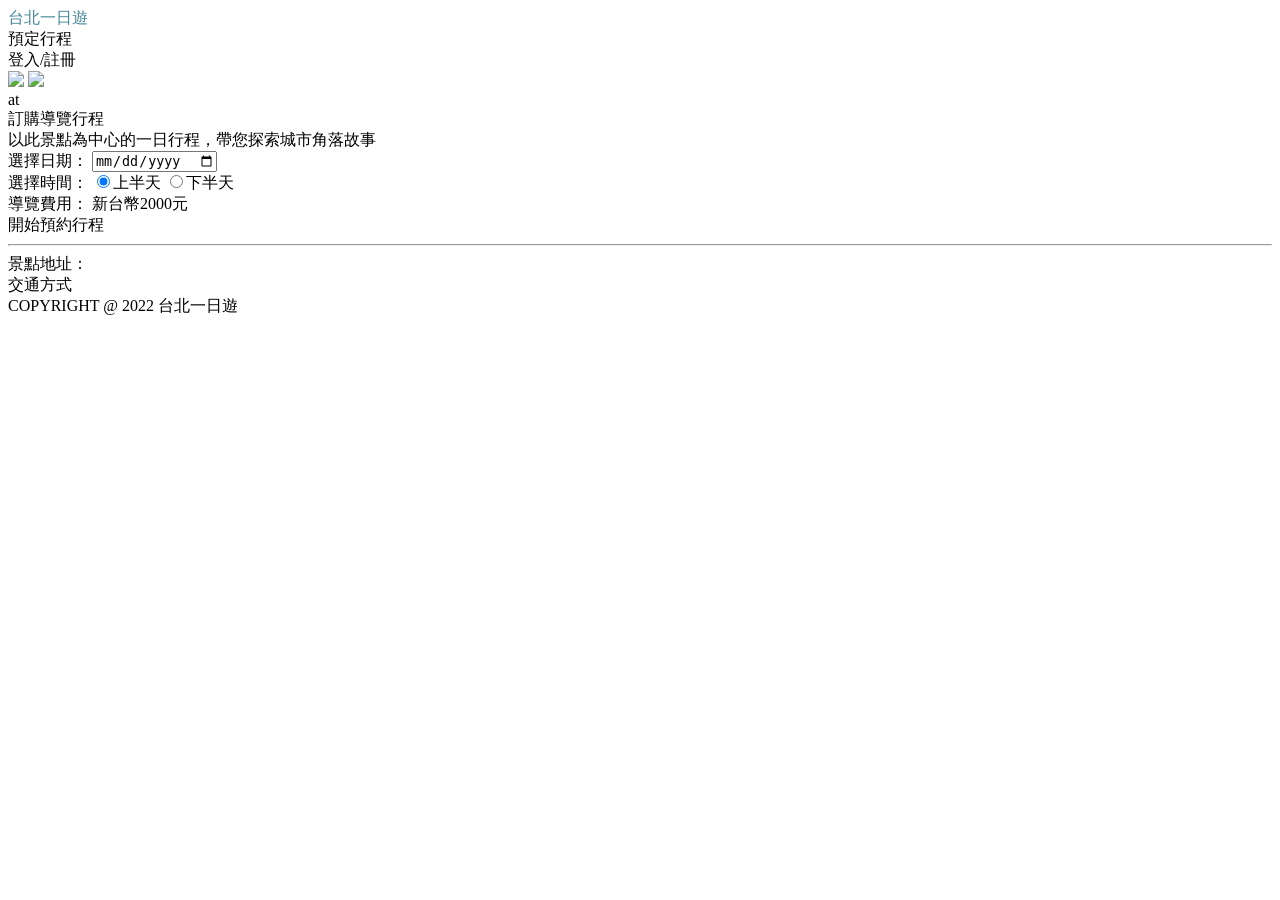
==== templates/attraction.html @ 6078fbfb "style: rearrage the public file, rename the blueprint file, reformat sql statement" ====
<!DOCTYPE html>
<html>
    <head>
        <meta charset="utf-8"/>
        <meta name="viewport" content="width=device-width, initial-scale=1"/>
        <link rel="stylesheet" type="text/css" href="/css/layout.css"/>
        <script src="/javascript/attraction.js" defer></script>
        <title>台北一日遊</title>
    </head>
    <body>
        <div class="navContainer" >
            <div class="nav">
                <div class="title"><a href="/" style="text-decoration:none; color: #448899;">台北一日遊</a></div>
                <div class="nav-item">
                    <div class="item">預定行程</div>
                    <div class="item">登入/註冊</div>
                </div>
            </div>
        </div>

        <div class="booking">
            <div class="carousel">
                <img class="leftArrow" src="/image/btn_rightArrow.png">
                <img class="rightArrow" src="/image/btn_leftArrow.png">
            </div>
            <div class="bookingContainer">
                <div class="carouselName"></div>
                <div class="carouselDescript"><span class="carouselCategory"></span>at<span class="carouselMrt"></span></div>

                <div class="carouselBooking">
                    <div class="bookingHeader">訂購導覽行程</div>
                    <div class="bookingInfo">以此景點為中心的一日行程，帶您探索城市角落故事</div>

                    <span class="dateLabel">選擇日期：</span>
                    <input type="date" class="dates">

                    <div>
                        <span class="choosingTimeTitle">選擇時間：</span>
                        <input type="radio" name="periodTime" id="morning" value="morning" onclick="morning();" checked><label for="morning" class="choosingTime">上半天</label>
                        <input type="radio" name="periodTime" id="afternoon" value="afternoon" onclick="afternoon();"><label for="afternoon" class="choosingTime">下半天</label>
                    </div>
                    <div class="bookingFee">
                        <span class="feeTitle">導覽費用：</span>
                        <span class="fee">新台幣2000元</span>
                    </div>
                    <div class="bookingBtn">開始預約行程</div>
                </div>
            </div>
        </div>
        
        <div class="dividingLine"><hr ></div>

        <div class="siteDetail"></div>
        
        <div class="siteAddressInfo">
            <div class="addressTitle">景點地址：</div>
            <div class="address"></div>
        </div>

        <div class="trafficInfo">
            <div class="transportation">交通方式</div>
            <div class="mrtInfo"></div>
        </div>

        <div class="footer"><div class="footerContent" >COPYRIGHT @ 2022 台北一日遊</div></div>
    </body>
</html>
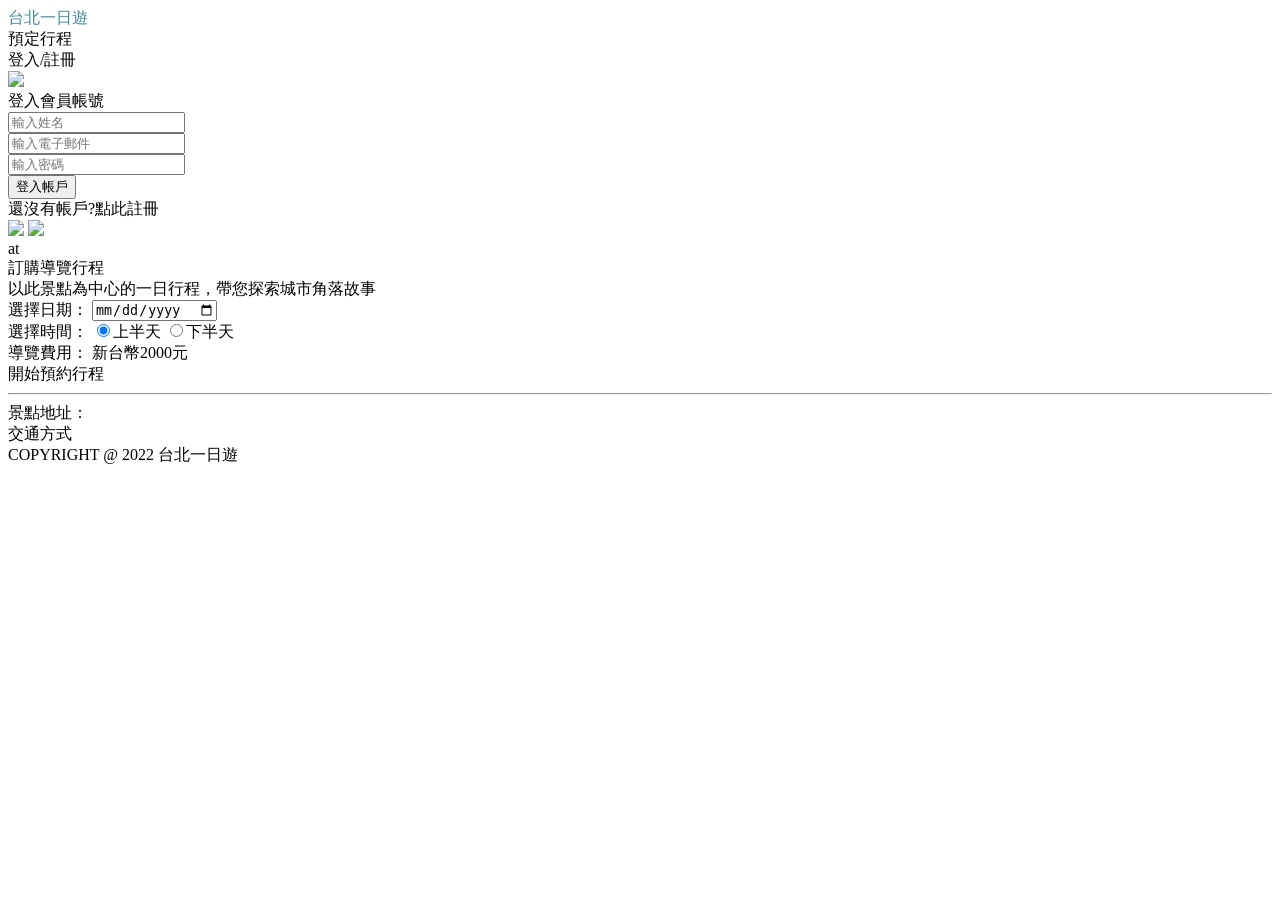
==== commit da044bbc: "feat: adding member system for signup, login, logout" ====
--- a/templates/attraction.html
+++ b/templates/attraction.html
@@ -5,6 +5,7 @@
         <meta name="viewport" content="width=device-width, initial-scale=1"/>
         <link rel="stylesheet" type="text/css" href="/css/layout.css"/>
         <script src="/javascript/attraction.js" defer></script>
+        <script src="/javascript/common.js" defer></script>
         <title>台北一日遊</title>
     </head>
     <body>
@@ -13,9 +14,21 @@
                 <div class="title"><a href="/" style="text-decoration:none; color: #448899;">台北一日遊</a></div>
                 <div class="nav-item">
                     <div class="item">預定行程</div>
-                    <div class="item">登入/註冊</div>
+                    <div class="item" id="loginBtnStatus">登入/註冊</div>
                 </div>
             </div>
+        </div>
+
+        <div class="memberblock" onclick="loginDisapear();"></div>
+        <div class="memberContainer" >
+            <div class="memberPrefix"></div>
+            <img src="/image/close.png" class="closeImg" onclick="loginDisapear();">
+            <div class="memberTitle">登入會員帳號</div><!--點擊登入就切換 登入會員帳號-->
+            <div class="memberBoxUsername"><input type="text" name="name" placeholder="輸入姓名" class="memberInputBar" id="names" pattern="[A-Za-z]{3}" required /></div> <!--登入狀態就隱藏 display:none 點註冊顯示 同時改變memberContainer 高度-->
+            <div class="memberBox"><input type="email" name="email" placeholder="輸入電子郵件" class="memberInputBar" id="emails" pattern="[a-z0-9._%+-]+@[a-z0-9.-]+\.[a-z]{2,}$" required /></div>
+            <div class="memberBox"><input type="password" name="password" placeholder="輸入密碼" class="memberInputBar" id="passwords" pattern="(?=.*\d)(?=.*[a-z])(?=.*[A-Z]).{3,}" required /></div>
+            <button class="memberBtn" id="btnInfo" onclick="clicked();">登入帳戶</button> <!--點登入就切換 登入帳戶-->
+            <div class="memberStatus">還沒有帳戶?點此註冊</div> <!--點登入就切換 還沒有帳戶?點此註冊--> 
         </div>
 
         <div class="booking">
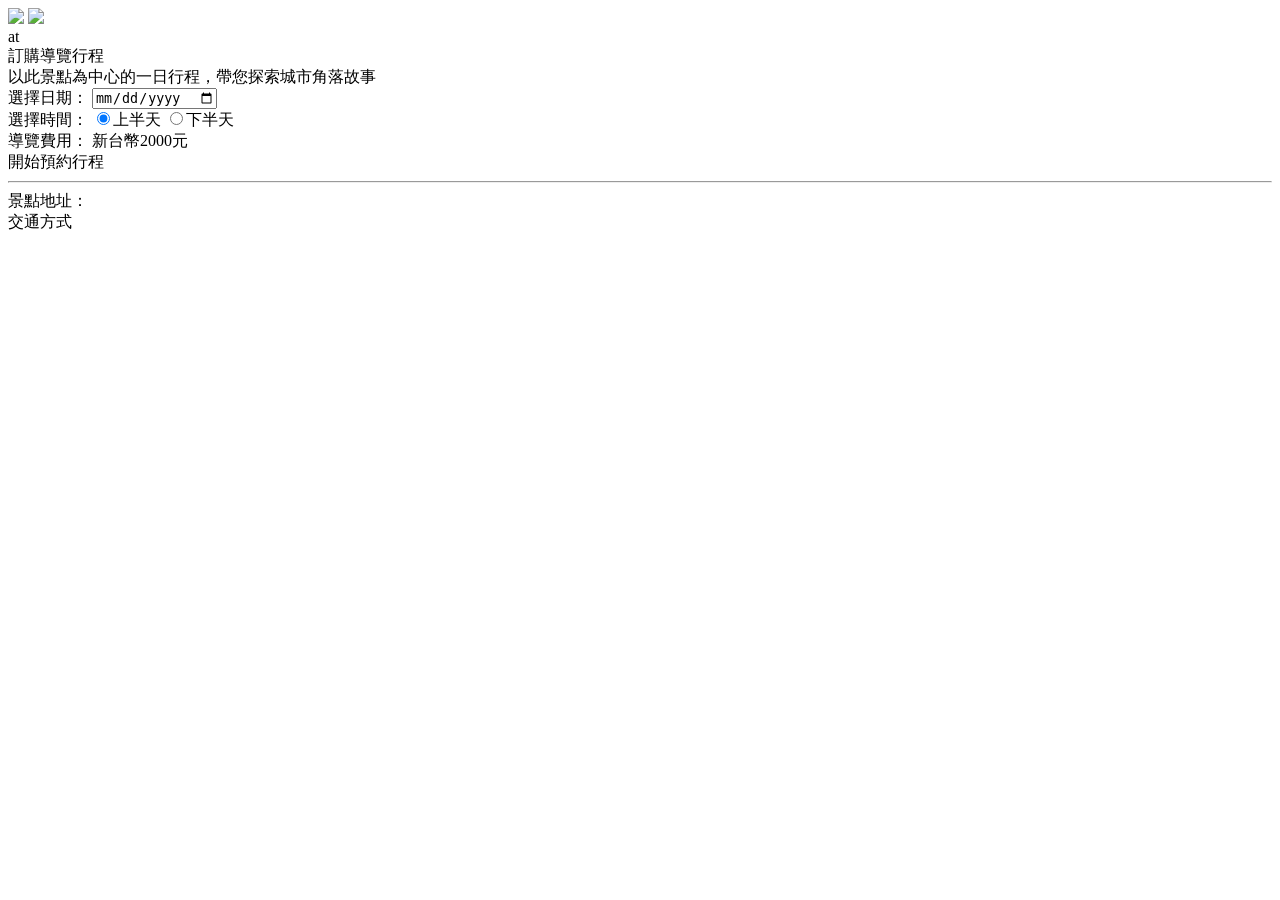
==== commit aaf1c00c: "refactor: create commomTemplate.js for HTML" ====
--- a/templates/attraction.html
+++ b/templates/attraction.html
@@ -4,32 +4,12 @@
         <meta charset="utf-8"/>
         <meta name="viewport" content="width=device-width, initial-scale=1"/>
         <link rel="stylesheet" type="text/css" href="/css/layout.css"/>
+        <script src="/javascript/commonTemplate.js" defer></script>
         <script src="/javascript/attraction.js" defer></script>
         <script src="/javascript/common.js" defer></script>
         <title>台北一日遊</title>
     </head>
     <body>
-        <div class="navContainer" >
-            <div class="nav">
-                <div class="title"><a href="/" style="text-decoration:none; color: #448899;">台北一日遊</a></div>
-                <div class="nav-item">
-                    <div class="item">預定行程</div>
-                    <div class="item" id="loginBtnStatus">登入/註冊</div>
-                </div>
-            </div>
-        </div>
-
-        <div class="memberblock" onclick="loginDisapear();"></div>
-        <div class="memberContainer" >
-            <div class="memberPrefix"></div>
-            <img src="/image/close.png" class="closeImg" onclick="loginDisapear();">
-            <div class="memberTitle">登入會員帳號</div><!--點擊登入就切換 登入會員帳號-->
-            <div class="memberBoxUsername"><input type="text" name="name" placeholder="輸入姓名" class="memberInputBar" id="names" pattern="[A-Za-z]{3}" required /></div> <!--登入狀態就隱藏 display:none 點註冊顯示 同時改變memberContainer 高度-->
-            <div class="memberBox"><input type="email" name="email" placeholder="輸入電子郵件" class="memberInputBar" id="emails" pattern="[a-z0-9._%+-]+@[a-z0-9.-]+\.[a-z]{2,}$" required /></div>
-            <div class="memberBox"><input type="password" name="password" placeholder="輸入密碼" class="memberInputBar" id="passwords" pattern="(?=.*\d)(?=.*[a-z])(?=.*[A-Z]).{3,}" required /></div>
-            <button class="memberBtn" id="btnInfo" onclick="clicked();">登入帳戶</button> <!--點登入就切換 登入帳戶-->
-            <div class="memberStatus">還沒有帳戶?點此註冊</div> <!--點登入就切換 還沒有帳戶?點此註冊--> 
-        </div>
 
         <div class="booking">
             <div class="carousel">
@@ -75,6 +55,5 @@
             <div class="mrtInfo"></div>
         </div>
 
-        <div class="footer"><div class="footerContent" >COPYRIGHT @ 2022 台北一日遊</div></div>
     </body>
 </html>
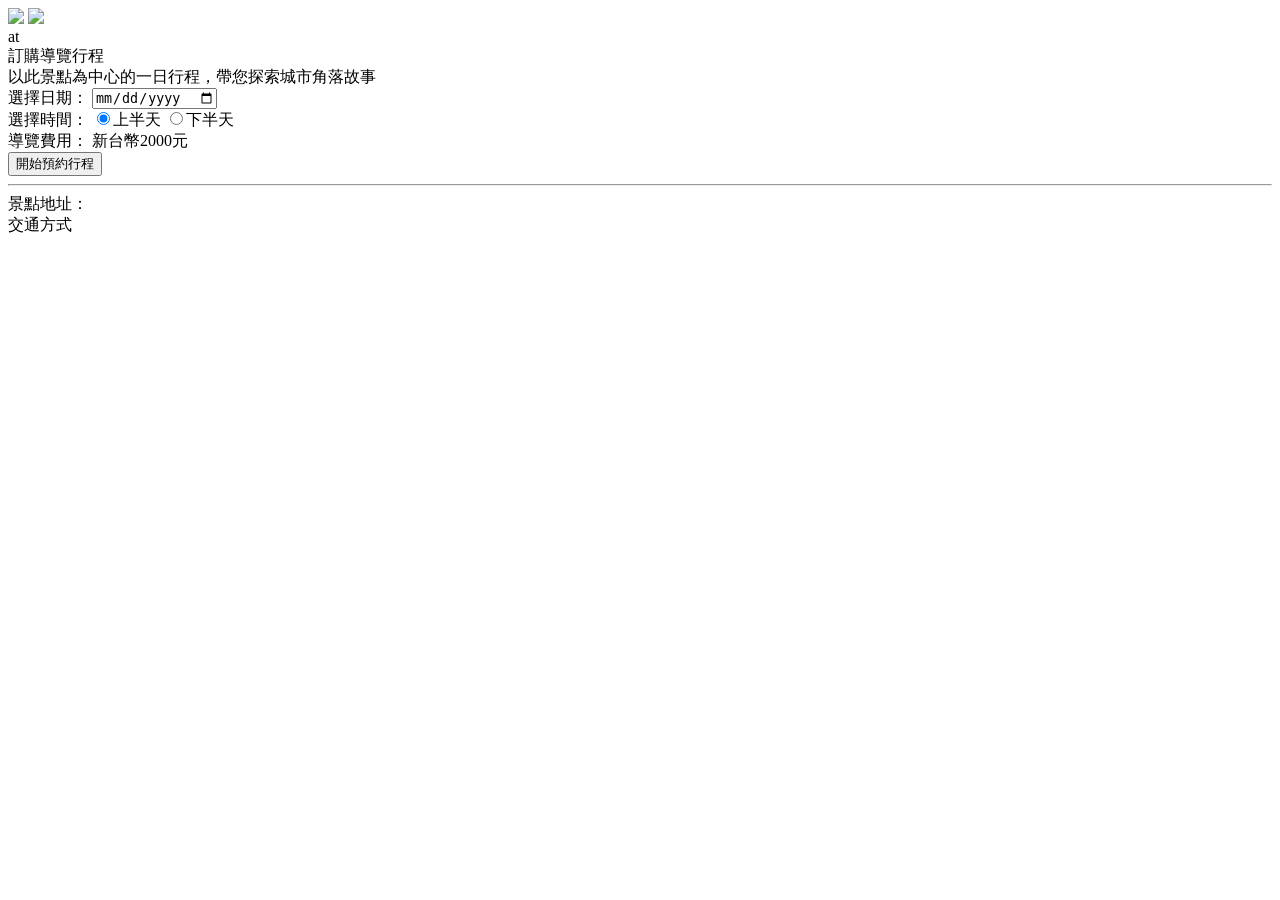
==== commit ef0640e1: "feat: adding booking trip system" ====
--- a/templates/attraction.html
+++ b/templates/attraction.html
@@ -7,6 +7,7 @@
         <script src="/javascript/commonTemplate.js" defer></script>
         <script src="/javascript/attraction.js" defer></script>
         <script src="/javascript/common.js" defer></script>
+        <script src="/javascript/booking.js" defer></script>
         <title>台北一日遊</title>
     </head>
     <body>
@@ -23,9 +24,9 @@
                 <div class="carouselBooking">
                     <div class="bookingHeader">訂購導覽行程</div>
                     <div class="bookingInfo">以此景點為中心的一日行程，帶您探索城市角落故事</div>
-
+                    
                     <span class="dateLabel">選擇日期：</span>
-                    <input type="date" class="dates">
+                    <input type="date" class="dates" required>
 
                     <div>
                         <span class="choosingTimeTitle">選擇時間：</span>
@@ -36,7 +37,7 @@
                         <span class="feeTitle">導覽費用：</span>
                         <span class="fee">新台幣2000元</span>
                     </div>
-                    <div class="bookingBtn">開始預約行程</div>
+                    <button class="bookingBtn">開始預約行程</button>
                 </div>
             </div>
         </div>
